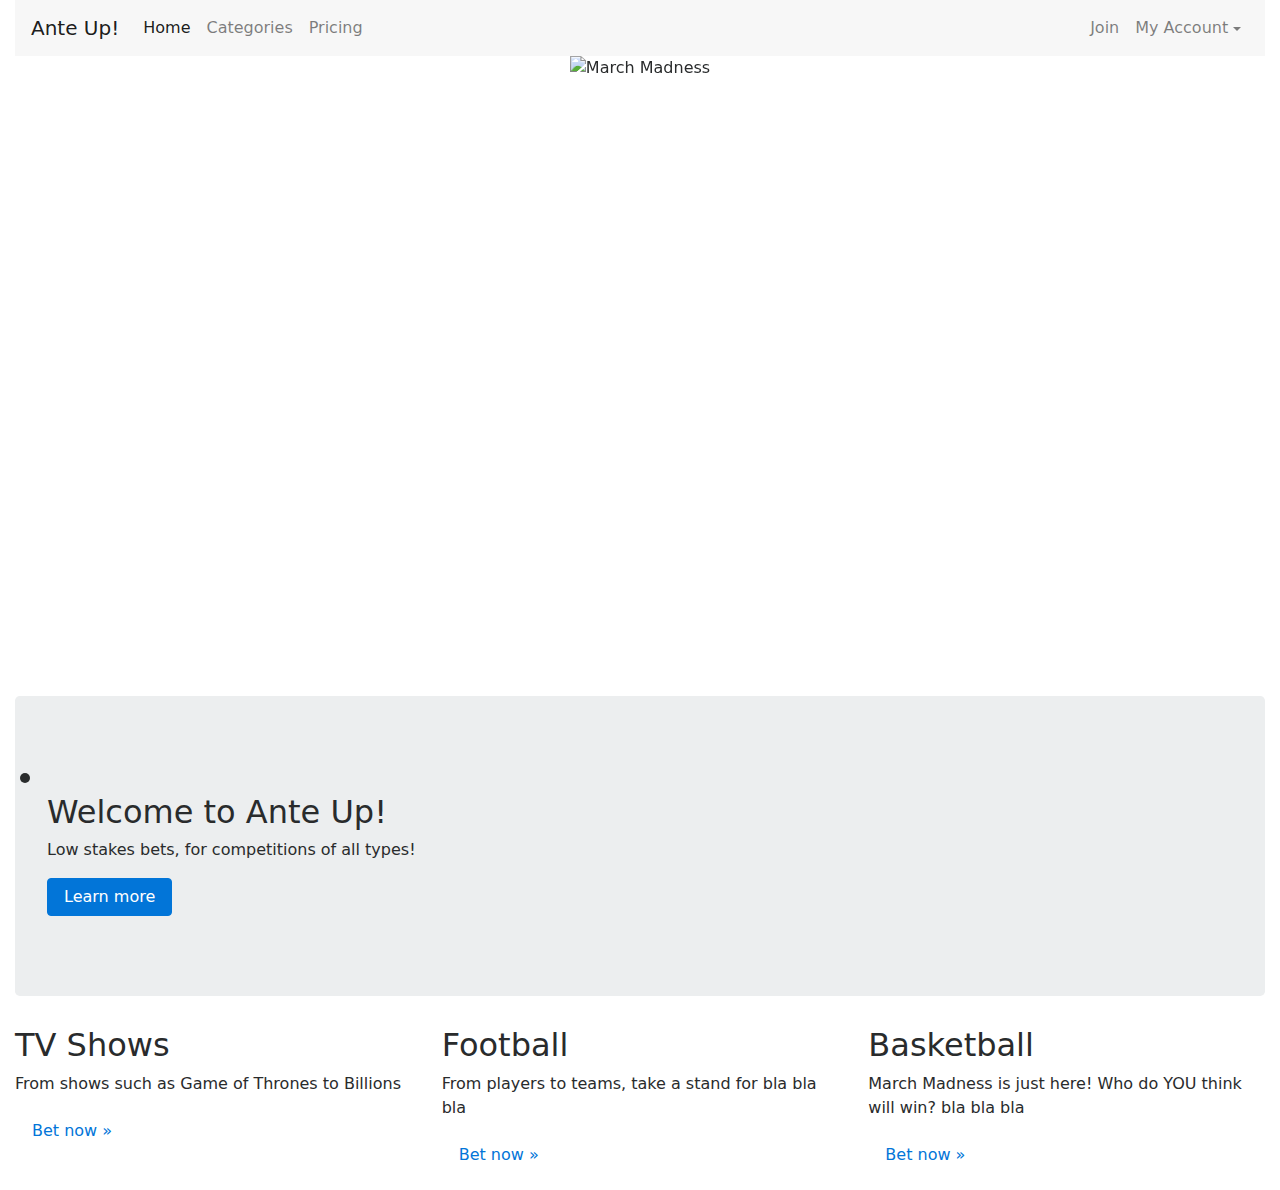
==== src/index.html @ 75ba0437 "edited page redirections" ====
<!DOCTYPE html>
<html lang="en">

<head>
	<meta charset="utf-8">
	<meta http-equiv="X-UA-Compatible" content="IE=edge">
	<meta name="viewport" content="width=device-width, initial-scale=1">

	<title>Ante Up!</title>

	<meta name="description" content="Low stakes betting for sports, tv shows, and more!">
	<meta name="author" content="LA Hacks 2019 Project!">

	<link href="css/bootstrap.min.css" rel="stylesheet">
	<link href="css/style.css" rel="stylesheet">
	<link rel="stylesheet" href="https://use.fontawesome.com/releases/v5.8.1/css/all.css" integrity="sha384-50oBUHEmvpQ+1lW4y57PTFmhCaXp0ML5d60M1M7uH2+nqUivzIebhndOJK28anvf" crossorigin="anonymous">

</head>

<body>
	<script>
		// This is called with the results from from FB.getLoginStatus().
		function statusChangeCallback(response) {
			console.log('statusChangeCallback');
			console.log(response);
			// The response object is returned with a status field that lets the
			// app know the current login status of the person.
			// Full docs on the response object can be found in the documentation
			// for FB.getLoginStatus().
			if (response.status === 'connected') {
				// Logged into your app and Facebook.
				testAPI();
			} else {
				// The person is not logged into your app or we are unable to tell.
				document.getElementById('status').innerHTML = 'Please log ' +
					'into this app.';
			}
		}

		// This function is called when someone finishes with the Login
		// Button.  See the onlogin handler attached to it in the sample
		// code below.
		function checkLoginState() {
			FB.getLoginStatus(function (response) {
				statusChangeCallback(response);
			});
		}

		window.fbAsyncInit = function () {
			FB.init({
				appId: '794638630916702',
				cookie: true,  // enable cookies to allow the server to access 
				// the session
				xfbml: true,  // parse social plugins on this page
				version: 'v3.2' // The Graph API version to use for the call
			});

			// Now that we've initialized the JavaScript SDK, we call 
			// FB.getLoginStatus().  This function gets the state of the
			// person visiting this page and can return one of three states to
			// the callback you provide.  They can be:
			//
			// 1. Logged into your app ('connected')
			// 2. Logged into Facebook, but not your app ('not_authorized')
			// 3. Not logged into Facebook and can't tell if they are logged into
			//    your app or not.
			//
			// These three cases are handled in the callback function.

			FB.getLoginStatus(function (response) {
				statusChangeCallback(response);
			});

		};

		// Load the SDK asynchronously
		(function (d, s, id) {
			var js, fjs = d.getElementsByTagName(s)[0];
			if (d.getElementById(id)) return;
			js = d.createElement(s); js.id = id;
			js.src = "https://connect.facebook.net/en_US/sdk.js";
			fjs.parentNode.insertBefore(js, fjs);
		}(document, 'script', 'facebook-jssdk'));

		// Here we run a very simple test of the Graph API after login is
		// successful.  See statusChangeCallback() for when this call is made.
		function testAPI() {
			console.log('Welcome!  Fetching your information.... ');
			FB.api('/me', function (response) {
				console.log('Successful login for: ' + response.name);
				document.getElementById('status').innerHTML =
					'Thanks for logging in, ' + response.name + '!';
			});
		}
	</script>


	<fb:login-button scope="public_profile" onlogin="checkLoginState();">
	</fb:login-button>

	<div id="status">
	</div>
	<div class="container-fluid">
		<div class="row">
			<div class="col-md-12">
				<nav class="navbar navbar-toggleable-md navbar-light bg-faded">
					<button class="navbar-toggler navbar-toggler-right" type="button" data-toggle="collapse"
						data-target="#navbarNavDropdown" aria-controls="navbarNavDropdown" aria-expanded="false"
						aria-label="Toggle navigation">
						<span class="navbar-toggler-icon"></span>
					</button>
					<a class="navbar-brand" href="#">Ante Up!</a>
					<ul class="navbar-nav mr-auto">
						<li class="nav-item active">
							<a class="nav-link" href="#">Home<span class="sr-only">(current)</span></a>
						</li>
						<li class="nav-item">
							<a class="nav-link" href="#">Categories</a>
						</li>
						<li class="nav-item">
							<a class="nav-link" href="#">Pricing</a>
						</li>
					</ul>
					<ul class="navbar-nav">
						<li class="nav-item">
							<a class="nav-link" href="#">Join</a>
						</li>
						<div style='float: right;' class="nav-item dropdown"> <a class="nav-link dropdown-toggle"
							href="http://example.com" id="navbarDropdownMenuLink" data-toggle="dropdown">My
							Account</a>
						<div class="dropdown-menu dropdown-menu-right" aria-labelledby="navbarDropdownMenuLink">
							<a class="dropdown-item" href="#">Profile</a> <a class="dropdown-item"
								href="funds">Manage
								Funds</a> <!--<a class="dropdown-item" href="#">Friends</a>-->
							<div class="dropdown-divider">
							</div> <a class="dropdown-item" href="#">Logout</a>
						</div>
					</div>
					</ul>
				</nav>

				<!--<nav class="navbar navbar-expand-lg navbar-light bg-light">

					<button class="navbar-toggler" type="button" data-toggle="collapse"
						data-target="#bs-example-navbar-collapse-1">
						<span class="navbar-toggler-icon"></span>
					</button>

					<div class="navbar-top-brand-login">
						<div style='float: left;'>
							<a class="navbar-brand" href="#">Ante Up!</a>
						</div>
						<div style='float: right;' class="nav-item dropdown"> <a class="nav-link dropdown-toggle"
								href="http://example.com" id="navbarDropdownMenuLink" data-toggle="dropdown">My
								Account</a>
							<div class="dropdown-menu dropdown-menu-right" aria-labelledby="navbarDropdownMenuLink">
								<a class="dropdown-item" href="#">Profile</a> <a class="dropdown-item"
									href="manage_funds.html">Manage
									Funds</a> <a class="dropdown-item" href="#">Friends</a>
								<div class="dropdown-divider">
								</div> <a class="dropdown-item" href="#">Logout</a>
							</div>
						</div>
					</div>

					<div class="collapse navbar-collapse" id="bs-example-navbar-collapse-1">
						<ul class="navbar-nav">
							
							<li class="nav-item active">
								<a class="nav-link" href="#">Link <span class="sr-only">(current)</span></a>
							</li>
							<li class="nav-item">
								<a class="nav-link" href="#">Link</a>
							</li>
							<li class="nav-item dropdown">
								<a class="nav-link dropdown-toggle" href="http://example.com"
									id="navbarDropdownMenuLink" data-toggle="dropdown">Dropdown link</a>
								<div class="dropdown-menu" aria-labelledby="navbarDropdownMenuLink">
									<a class="dropdown-item" href="#">Action</a> <a class="dropdown-item"
										href="#">Another action</a> <a class="dropdown-item" href="#">Something else
										here</a>
									<div class="dropdown-divider">
									</div> <a class="dropdown-item" href="#">Separated link</a>
								</div>
							</li>
						</ul>
					</div>-->
				</nav>
				<div class="carousel slide" id="carousel-797810">
					<ol class="carousel-indicators">
						<li data-slide-to="0" data-target="#carousel-797810" class="active">
						</li>
						<li data-slide-to="1" data-target="#carousel-797810">
						</li>
						<li data-slide-to="2" data-target="#carousel-797810">
						</li>
					</ol>
					<div class="carousel-inner">
						<div class="carousel-item active">
							<img alt="March Madness" src="img/college basketball.jpg">
							<div class="carousel-caption">
								<h4>	
									March Madness
								</h4>
								<p>
									March Madness is just around the corner! Who's going to come out on top? Ryan is
									cool.
								</p>
							</div>
						</div>
						<div class="carousel-item">
							<img alt="Game of Thrones" src="img/game_of_thrones.jpeg">
							<div class="carousel-caption">
								<h4>
									Second Thumbnail label
								</h4>
								<p>
									woohoo second thumbnail image bla bla bla
								</p>
							</div>
						</div>
						<div class="carousel-item">
							<img alt="Professional Golf Association" src="img/golf_tiger_woods.jpg">
							<div class="carousel-caption">
								<h4>
									Third Thumbnail label
								</h4>
								<p>
									bet now third thumbnail image who will win?
								</p>
							</div>
						</div>
					</div> <a class="carousel-control-prev" href="#carousel-797810" data-slide="prev"><span
							class="carousel-control-prev-icon"></span> <span class="sr-only">Previous</span></a> <a
						class="carousel-control-next" href="#carousel-797810" data-slide="next"><span
							class="carousel-control-next-icon"></span> <span class="sr-only">Next</span></a>
				</div>
				<div class="jumbotron">
					<h2>
							<li class="nav-item">
									<i class="fa fa-user" aria-hidden="true"></i>
							</li>
						Welcome to Ante Up!
					</h2>
					<p>
						Low stakes bets, for competitions of all types!
					</p>
					<p>
						<a class="btn btn-primary btn-large" href="#">Learn more</a>
					</p>
				</div>
			</div>
		</div>
		<div class="row">
			<div class="col-md-4">
				<h2>
					TV Shows
				</h2>
				<p>
					From shows such as Game of Thrones to Billions
				</p>
				<p>
					<a class="btn" href="list?category=TV Shows">Bet now »</a>
				</p>
			</div>
			<div class="col-md-4">
				<h2>
					Football
				</h2>
				<p>
					From players to teams, take a stand for bla bla bla
				</p>
				<p>
					<a class="btn" href="#">Bet now »</a>
				</p>
			</div>
			<div class="col-md-4">
				<h2>
					Basketball
				</h2>
				<p>
					March Madness is just here! Who do YOU think will win? bla bla bla
				</p>
				<p>
					<a class="btn" href="#">Bet now »</a>
				</p>
			</div>
		</div>
	</div>

	<script src="js/jquery.min.js"></script>
	<script src="js/bootstrap.min.js"></script>
	<script src="js/scripts.js"></script>

</body>

</html>
---- src/css/style.css ----
.navbar-top-brand-login {
    width:100%;
    display:inline-block;
    overflow: inherit;
    white-space: nowrap;
    margin:0px auto;
}

.carousel-inner > .carousel-item > img {
    margin: 0 auto;
    width:auto; height:640px;
    overflow: hidden;
}

.carousel-inner > .carousel-item-active > img {
    margin: 0 auto;
    width:auto; height:640px;
    overflow: hidden;
}

#payment-bar{
    display:block;
    height:540px;
    width:auto;
}
 #container {
    width:100%;
    height: 175px;
    text-align:center;
    background-color: cornflowerblue;
    color: white;
}
#container > div {
    width: calc(100% / 8);  
    display: inline-block;
    vertical-align: top;   
    text-align:center;
    margin:2%;    
}
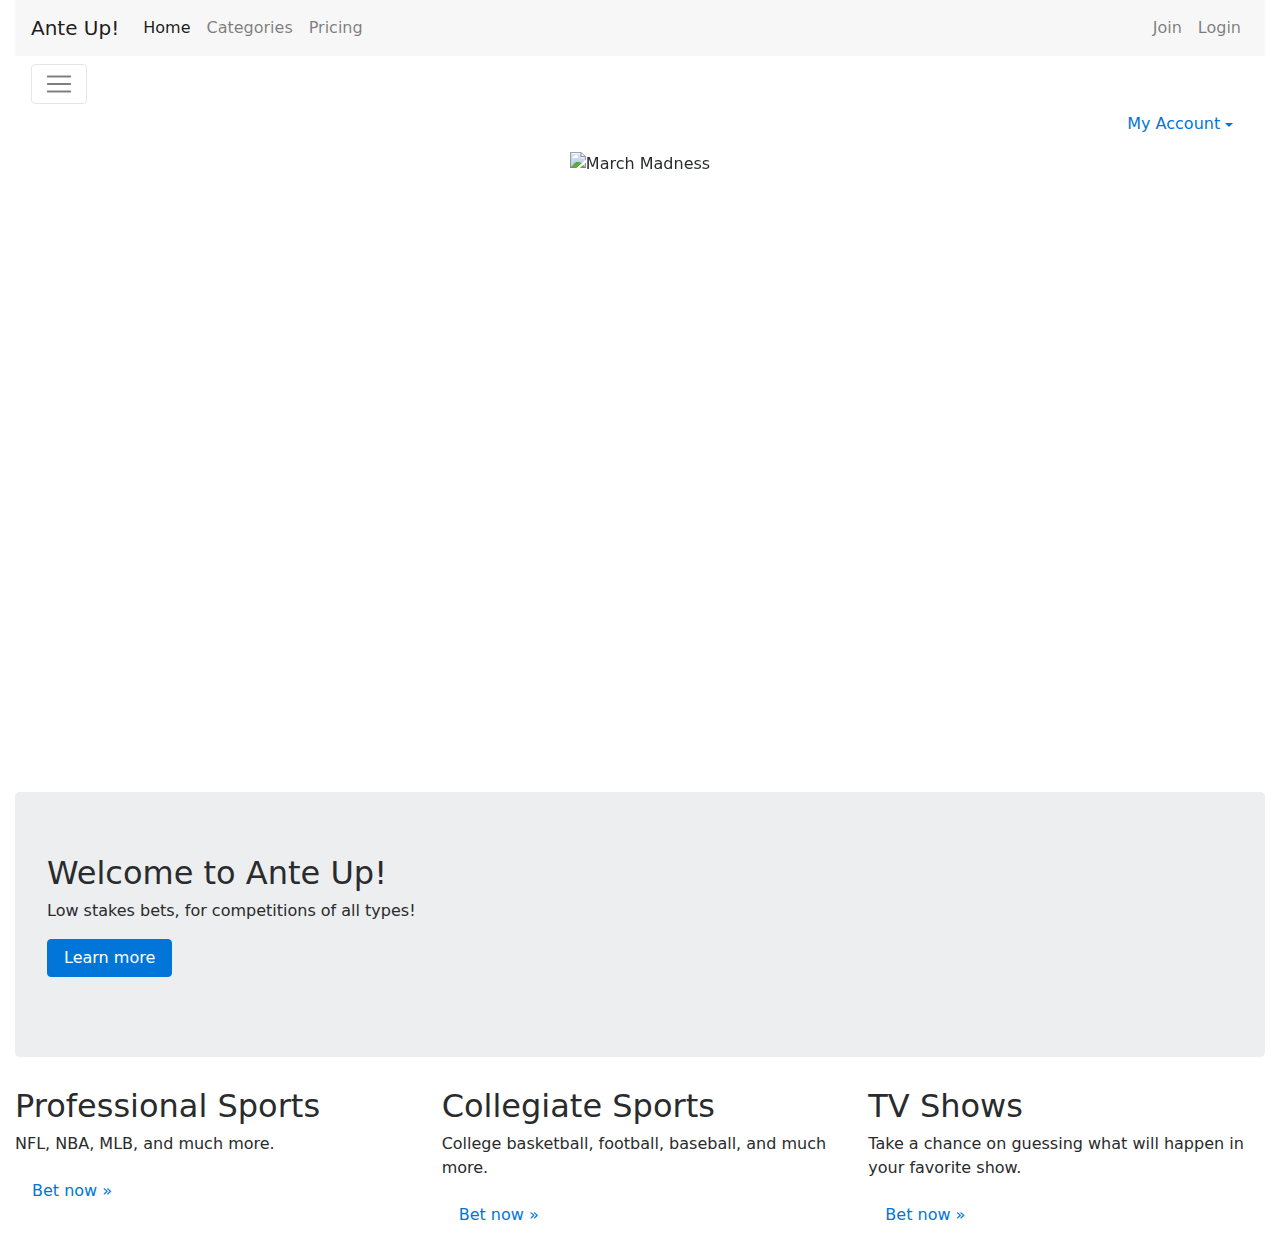
==== commit 87b3360c: "Forms added for pro sports - RW" ====
--- a/src/index.html
+++ b/src/index.html
@@ -103,43 +103,39 @@
 	<div class="container-fluid">
 		<div class="row">
 			<div class="col-md-12">
-				<nav class="navbar navbar-toggleable-md navbar-light bg-faded">
-					<button class="navbar-toggler navbar-toggler-right" type="button" data-toggle="collapse"
-						data-target="#navbarNavDropdown" aria-controls="navbarNavDropdown" aria-expanded="false"
-						aria-label="Toggle navigation">
-						<span class="navbar-toggler-icon"></span>
-					</button>
-					<a class="navbar-brand" href="#">Ante Up!</a>
-					<ul class="navbar-nav mr-auto">
-						<li class="nav-item active">
-							<a class="nav-link" href="#">Home<span class="sr-only">(current)</span></a>
-						</li>
-						<li class="nav-item">
-							<a class="nav-link" href="#">Categories</a>
-						</li>
-						<li class="nav-item">
-							<a class="nav-link" href="#">Pricing</a>
-						</li>
-					</ul>
-					<ul class="navbar-nav">
-						<li class="nav-item">
-							<a class="nav-link" href="#">Join</a>
-						</li>
-						<div style='float: right;' class="nav-item dropdown"> <a class="nav-link dropdown-toggle"
-							href="http://example.com" id="navbarDropdownMenuLink" data-toggle="dropdown">My
-							Account</a>
-						<div class="dropdown-menu dropdown-menu-right" aria-labelledby="navbarDropdownMenuLink">
-							<a class="dropdown-item" href="#">Profile</a> <a class="dropdown-item"
-								href="funds">Manage
-								Funds</a> <!--<a class="dropdown-item" href="#">Friends</a>-->
-							<div class="dropdown-divider">
-							</div> <a class="dropdown-item" href="#">Logout</a>
-						</div>
-					</div>
-					</ul>
-				</nav>
-
-				<!--<nav class="navbar navbar-expand-lg navbar-light bg-light">
+							<nav class="navbar navbar-toggleable-md navbar-light bg-faded">
+								<button class="navbar-toggler navbar-toggler-right" type="button" data-toggle="collapse" data-target="#navbarNavDropdown" aria-controls="navbarNavDropdown" aria-expanded="false" aria-label="Toggle navigation">
+									<span class="navbar-toggler-icon"></span>
+								</button>
+								<a class="navbar-brand" href="index.html">Ante Up!</a>
+								<ul class="navbar-nav mr-auto">
+									<li class="nav-item active">
+										<a class="nav-link" href="#">Home<span class="sr-only">(current)</span></a>
+									</li>
+									<li class="nav-item">
+										<a class="nav-link" href="#">Categories</a>
+									</li>
+									<li class="nav-item">
+										<a class="nav-link" href="#">Pricing</a>
+									</li>
+								</ul>
+								<ul class="navbar-nav">
+									<li class="nav-item">
+										<a class="nav-link" href="#">Join</a>
+									</li>
+									<li class="nav-item">
+										<a class="nav-link" href="#">Login</a>
+									</li>
+									<li class="nav-item">
+											<i class="fa fa-user" aria-hidden="true"></i>
+									</li>
+									</li>
+
+									</li>
+								</ul>
+							</nav>			
+
+				<nav class="navbar navbar-expand-lg navbar-light bg-light">
 
 					<button class="navbar-toggler" type="button" data-toggle="collapse"
 						data-target="#bs-example-navbar-collapse-1">
@@ -147,25 +143,27 @@
 					</button>
 
 					<div class="navbar-top-brand-login">
-						<div style='float: left;'>
-							<a class="navbar-brand" href="#">Ante Up!</a>
-						</div>
 						<div style='float: right;' class="nav-item dropdown"> <a class="nav-link dropdown-toggle"
 								href="http://example.com" id="navbarDropdownMenuLink" data-toggle="dropdown">My
 								Account</a>
 							<div class="dropdown-menu dropdown-menu-right" aria-labelledby="navbarDropdownMenuLink">
 								<a class="dropdown-item" href="#">Profile</a> <a class="dropdown-item"
-									href="manage_funds.html">Manage
-									Funds</a> <a class="dropdown-item" href="#">Friends</a>
+									href="manage_funds.html">Manage Funds</a> <a class="dropdown-item" href="#">Friends</a>
 								<div class="dropdown-divider">
 								</div> <a class="dropdown-item" href="#">Logout</a>
 							</div>
 						</div>
 					</div>
 
+				<!--Left Hamburger menu-->
 					<div class="collapse navbar-collapse" id="bs-example-navbar-collapse-1">
 						<ul class="navbar-nav">
-							
+							<!--<form class="form-inline">
+								<input class="form-control mr-sm-2" type="text">
+								<button class="btn btn-primary my-2 my-sm-0" type="submit">
+									Search
+								</button>
+							</form>-->
 							<li class="nav-item active">
 								<a class="nav-link" href="#">Link <span class="sr-only">(current)</span></a>
 							</li>
@@ -184,7 +182,21 @@
 								</div>
 							</li>
 						</ul>
-					</div>-->
+
+						<!--<ul class="navbar-nav ml-md-auto">
+						<li class="nav-item active">
+							 <a class="nav-link" href="#">Link <span class="sr-only">(current)</span></a>
+						</li>
+						<li class="nav-item dropdown">
+							 <a class="nav-link dropdown-toggle" href="http://example.com" id="navbarDropdownMenuLink" data-toggle="dropdown">Dropdown link</a>
+							<div class="dropdown-menu dropdown-menu-right" aria-labelledby="navbarDropdownMenuLink">
+								 <a class="dropdown-item" href="#">Action</a> <a class="dropdown-item" href="#">Another action</a> <a class="dropdown-item" href="#">Something else here</a>
+								<div class="dropdown-divider">
+								</div> <a class="dropdown-item" href="#">Separated link</a>
+							</div>
+						</li>
+					</ul>-->
+					</div>
 				</nav>
 				<div class="carousel slide" id="carousel-797810">
 					<ol class="carousel-indicators">
@@ -237,12 +249,9 @@
 				</div>
 				<div class="jumbotron">
 					<h2>
-							<li class="nav-item">
-									<i class="fa fa-user" aria-hidden="true"></i>
-							</li>
 						Welcome to Ante Up!
 					</h2>
-					<p>
+					<p>	
 						Low stakes bets, for competitions of all types!
 					</p>
 					<p>
@@ -251,35 +260,36 @@
 				</div>
 			</div>
 		</div>
+		<!--Making changes to catgores - R. Welage -->
 		<div class="row">
+			<div class="col-md-4">
+				<h2>
+					Professional Sports 
+				</h2>
+				<p>
+					NFL, NBA, MLB, and much more.
+				</p>
+				<p>
+					<a class="btn" href="pro_sports.html">Bet now »</a>
+				</p>
+			</div>
+			<div class="col-md-4">
+				<h2>
+					Collegiate Sports
+				</h2>
+				<p>
+					College basketball, football, baseball, and much more.
+				</p>
+				<p>
+					<a class="btn" href="college_sports.html">Bet now »</a>
+				</p>
+			</div>
 			<div class="col-md-4">
 				<h2>
 					TV Shows
 				</h2>
 				<p>
-					From shows such as Game of Thrones to Billions
-				</p>
-				<p>
-					<a class="btn" href="list?category=TV Shows">Bet now »</a>
-				</p>
-			</div>
-			<div class="col-md-4">
-				<h2>
-					Football
-				</h2>
-				<p>
-					From players to teams, take a stand for bla bla bla
-				</p>
-				<p>
-					<a class="btn" href="#">Bet now »</a>
-				</p>
-			</div>
-			<div class="col-md-4">
-				<h2>
-					Basketball
-				</h2>
-				<p>
-					March Madness is just here! Who do YOU think will win? bla bla bla
+					Take a chance on guessing what will happen in your favorite show.
 				</p>
 				<p>
 					<a class="btn" href="#">Bet now »</a>
--- a/src/css/style.css
+++ b/src/css/style.css
@@ -29,11 +29,23 @@
     text-align:center;
     background-color: cornflowerblue;
     color: white;
+    justify-content: space-evenly;
 }
 #container > div {
     width: calc(100% / 8);  
     display: inline-block;
-    vertical-align: top;   
+    vertical-align: center;   
     text-align:center;
     margin:2%;    
 }
+
+a:hover{
+    color: azure;
+    background-color: blueviolet;
+    display: inline-block;
+    vertical-align: center;
+    border-top-left-radius: 10px;
+    border-bottom-right-radius: 10px;
+    border-top-right-radius: 10px;
+    border-bottom-left-radius: 10px;
+}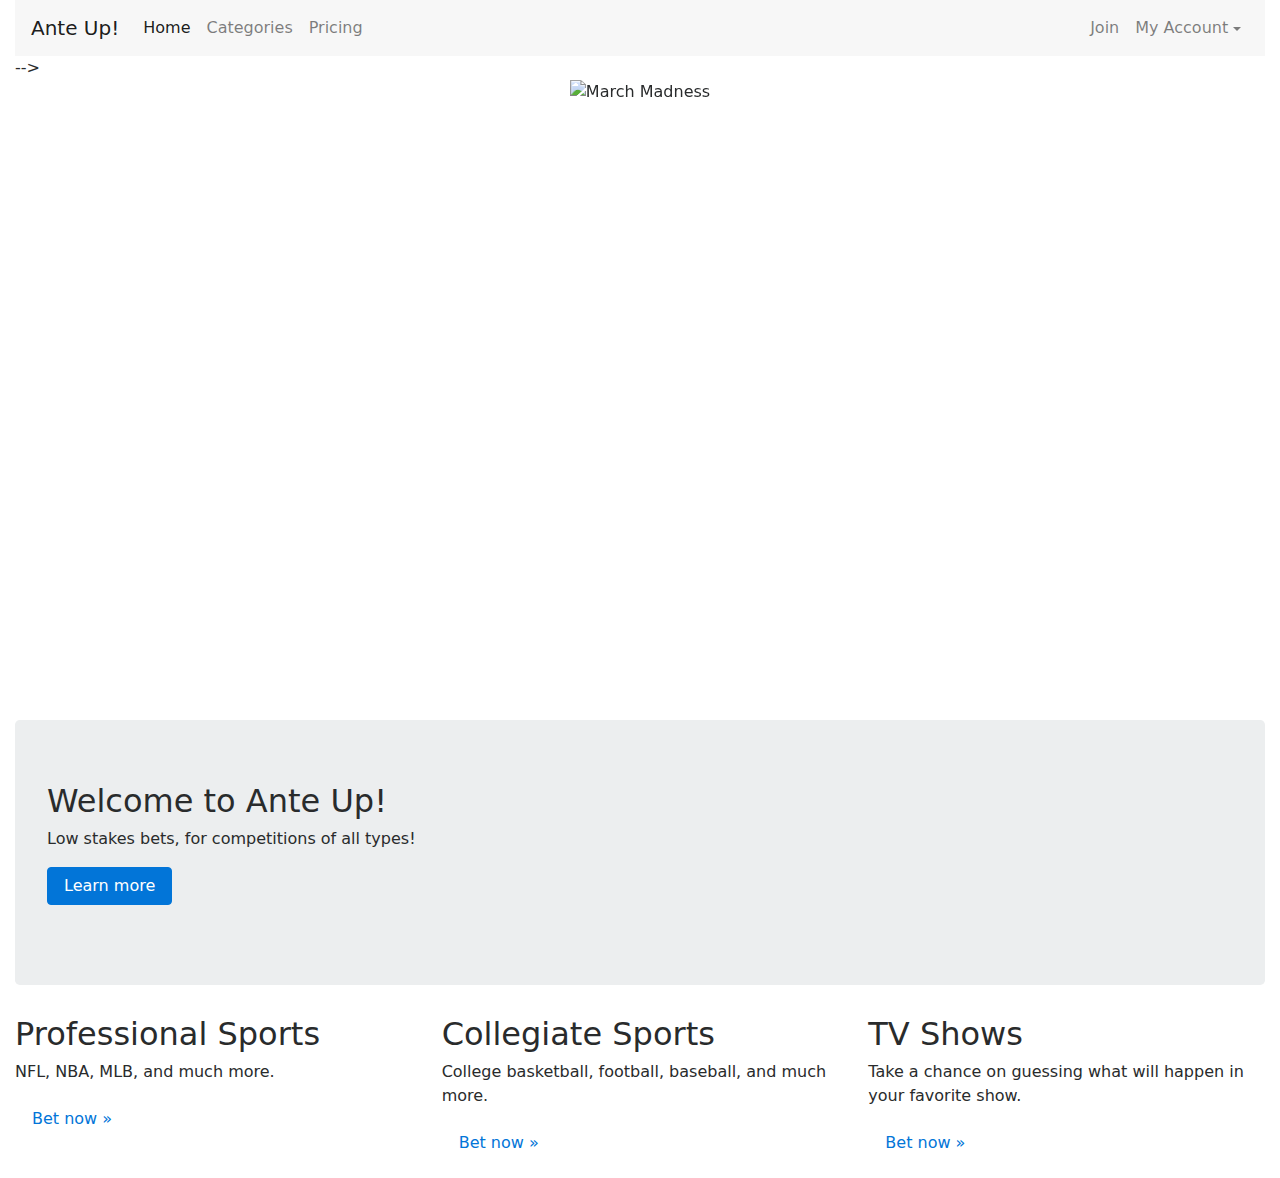
==== commit db9cbb29: "pro sport additions -  rw Merge branch 'master' of https://github.com/ericke8/AnteUp" ====
--- a/src/index.html
+++ b/src/index.html
@@ -103,39 +103,43 @@
 	<div class="container-fluid">
 		<div class="row">
 			<div class="col-md-12">
-							<nav class="navbar navbar-toggleable-md navbar-light bg-faded">
-								<button class="navbar-toggler navbar-toggler-right" type="button" data-toggle="collapse" data-target="#navbarNavDropdown" aria-controls="navbarNavDropdown" aria-expanded="false" aria-label="Toggle navigation">
-									<span class="navbar-toggler-icon"></span>
-								</button>
-								<a class="navbar-brand" href="index.html">Ante Up!</a>
-								<ul class="navbar-nav mr-auto">
-									<li class="nav-item active">
-										<a class="nav-link" href="#">Home<span class="sr-only">(current)</span></a>
-									</li>
-									<li class="nav-item">
-										<a class="nav-link" href="#">Categories</a>
-									</li>
-									<li class="nav-item">
-										<a class="nav-link" href="#">Pricing</a>
-									</li>
-								</ul>
-								<ul class="navbar-nav">
-									<li class="nav-item">
-										<a class="nav-link" href="#">Join</a>
-									</li>
-									<li class="nav-item">
-										<a class="nav-link" href="#">Login</a>
-									</li>
-									<li class="nav-item">
-											<i class="fa fa-user" aria-hidden="true"></i>
-									</li>
-									</li>
-
-									</li>
-								</ul>
-							</nav>			
-
-				<nav class="navbar navbar-expand-lg navbar-light bg-light">
+				<nav class="navbar navbar-toggleable-md navbar-light bg-faded">
+					<button class="navbar-toggler navbar-toggler-right" type="button" data-toggle="collapse"
+						data-target="#navbarNavDropdown" aria-controls="navbarNavDropdown" aria-expanded="false"
+						aria-label="Toggle navigation">
+						<span class="navbar-toggler-icon"></span>
+					</button>
+					<a class="navbar-brand" href="#">Ante Up!</a>
+					<ul class="navbar-nav mr-auto">
+						<li class="nav-item active">
+							<a class="nav-link" href="#">Home<span class="sr-only">(current)</span></a>
+						</li>
+						<li class="nav-item">
+							<a class="nav-link" href="#">Categories</a>
+						</li>
+						<li class="nav-item">
+							<a class="nav-link" href="#">Pricing</a>
+						</li>
+					</ul>
+					<ul class="navbar-nav">
+						<li class="nav-item">
+							<a class="nav-link" href="#">Join</a>
+						</li>
+						<div style='float: right;' class="nav-item dropdown"> <a class="nav-link dropdown-toggle"
+							href="http://example.com" id="navbarDropdownMenuLink" data-toggle="dropdown">My
+							Account</a>
+						<div class="dropdown-menu dropdown-menu-right" aria-labelledby="navbarDropdownMenuLink">
+							<a class="dropdown-item" href="#">Profile</a> <a class="dropdown-item"
+								href="funds">Manage
+								Funds</a> <!--<a class="dropdown-item" href="#">Friends</a>-->
+							<div class="dropdown-divider">
+							</div> <a class="dropdown-item" href="#">Logout</a>
+						</div>
+					</div>
+					</ul>
+				</nav>
+
+				<!--<nav class="navbar navbar-expand-lg navbar-light bg-light">
 
 					<button class="navbar-toggler" type="button" data-toggle="collapse"
 						data-target="#bs-example-navbar-collapse-1">
@@ -155,15 +159,10 @@
 						</div>
 					</div>
 
-				<!--Left Hamburger menu-->
+				Left Hamburger menu--> 
 					<div class="collapse navbar-collapse" id="bs-example-navbar-collapse-1">
 						<ul class="navbar-nav">
-							<!--<form class="form-inline">
-								<input class="form-control mr-sm-2" type="text">
-								<button class="btn btn-primary my-2 my-sm-0" type="submit">
-									Search
-								</button>
-							</form>-->
+							
 							<li class="nav-item active">
 								<a class="nav-link" href="#">Link <span class="sr-only">(current)</span></a>
 							</li>
@@ -182,21 +181,7 @@
 								</div>
 							</li>
 						</ul>
-
-						<!--<ul class="navbar-nav ml-md-auto">
-						<li class="nav-item active">
-							 <a class="nav-link" href="#">Link <span class="sr-only">(current)</span></a>
-						</li>
-						<li class="nav-item dropdown">
-							 <a class="nav-link dropdown-toggle" href="http://example.com" id="navbarDropdownMenuLink" data-toggle="dropdown">Dropdown link</a>
-							<div class="dropdown-menu dropdown-menu-right" aria-labelledby="navbarDropdownMenuLink">
-								 <a class="dropdown-item" href="#">Action</a> <a class="dropdown-item" href="#">Another action</a> <a class="dropdown-item" href="#">Something else here</a>
-								<div class="dropdown-divider">
-								</div> <a class="dropdown-item" href="#">Separated link</a>
-							</div>
-						</li>
-					</ul>-->
-					</div>
+					</div>-->
 				</nav>
 				<div class="carousel slide" id="carousel-797810">
 					<ol class="carousel-indicators">
@@ -292,7 +277,7 @@
 					Take a chance on guessing what will happen in your favorite show.
 				</p>
 				<p>
-					<a class="btn" href="#">Bet now »</a>
+					<a class="btn" href="list.html">Bet now »</a>
 				</p>
 			</div>
 		</div>
--- a/src/css/style.css
+++ b/src/css/style.css
@@ -38,14 +38,3 @@
     text-align:center;
     margin:2%;    
 }
-
-a:hover{
-    color: azure;
-    background-color: blueviolet;
-    display: inline-block;
-    vertical-align: center;
-    border-top-left-radius: 10px;
-    border-bottom-right-radius: 10px;
-    border-top-right-radius: 10px;
-    border-bottom-left-radius: 10px;
-}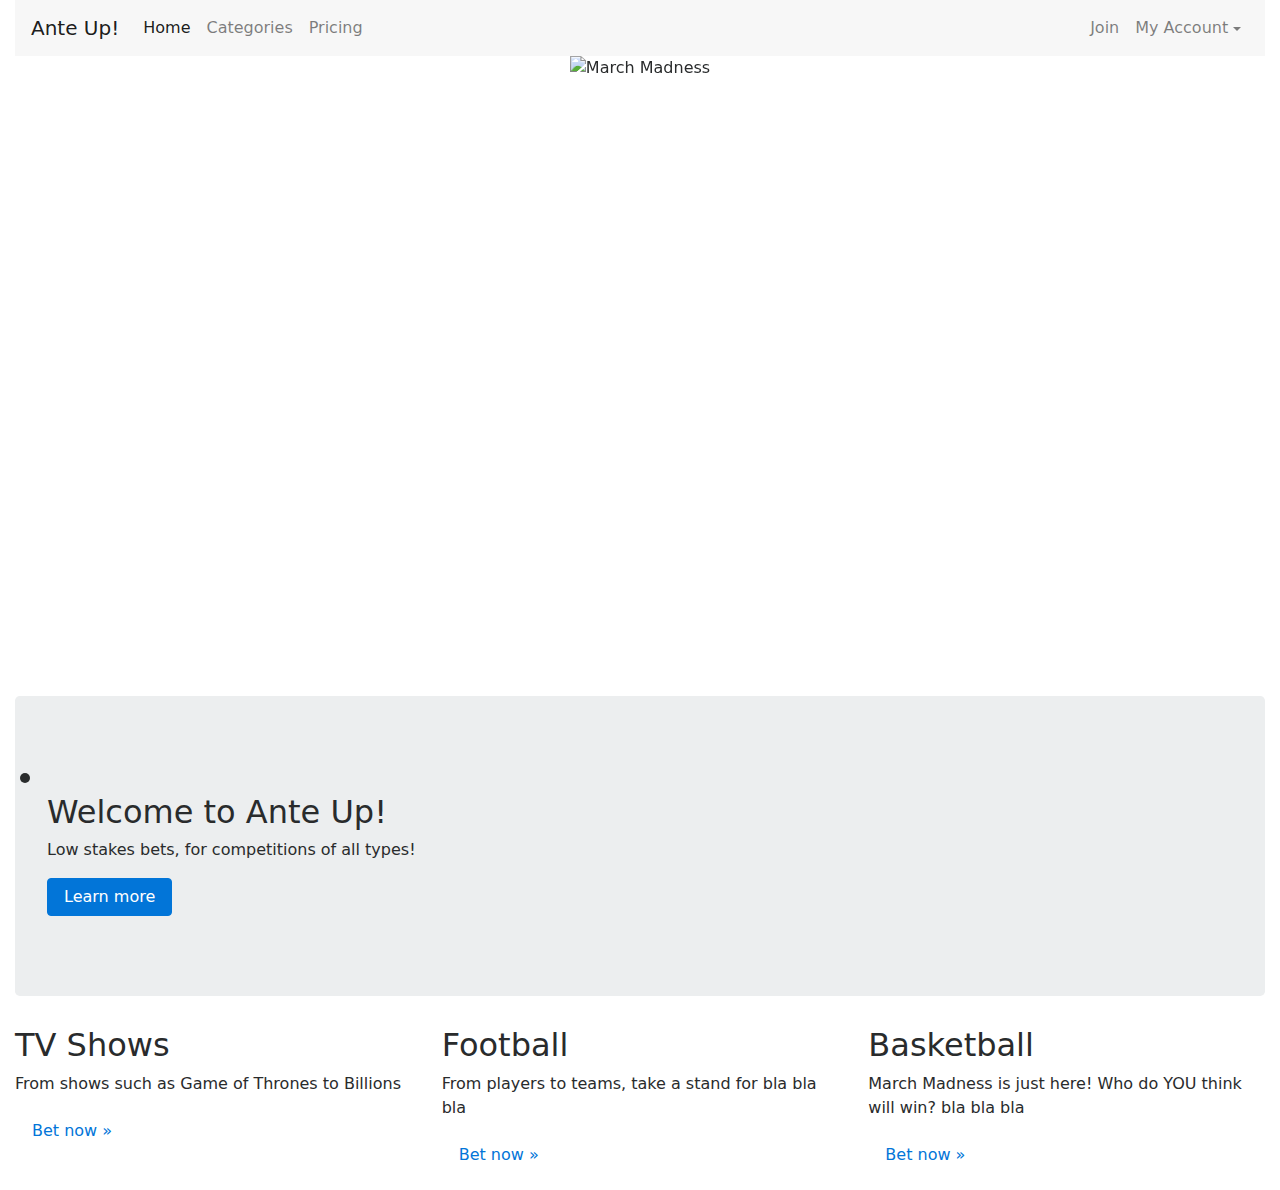
==== commit 14f90c25: "updated betting" ====
--- a/src/index.html
+++ b/src/index.html
@@ -112,7 +112,7 @@
 					<a class="navbar-brand" href="#">Ante Up!</a>
 					<ul class="navbar-nav mr-auto">
 						<li class="nav-item active">
-							<a class="nav-link" href="#">Home<span class="sr-only">(current)</span></a>
+							<a class="nav-link" href="/">Home<span class="sr-only">(current)</span></a>
 						</li>
 						<li class="nav-item">
 							<a class="nav-link" href="#">Categories</a>
@@ -147,19 +147,22 @@
 					</button>
 
 					<div class="navbar-top-brand-login">
+						<div style='float: left;'>
+							<a class="navbar-brand" href="#">Ante Up!</a>
+						</div>
 						<div style='float: right;' class="nav-item dropdown"> <a class="nav-link dropdown-toggle"
 								href="http://example.com" id="navbarDropdownMenuLink" data-toggle="dropdown">My
 								Account</a>
 							<div class="dropdown-menu dropdown-menu-right" aria-labelledby="navbarDropdownMenuLink">
 								<a class="dropdown-item" href="#">Profile</a> <a class="dropdown-item"
-									href="manage_funds.html">Manage Funds</a> <a class="dropdown-item" href="#">Friends</a>
+									href="manage_funds.html">Manage
+									Funds</a> <a class="dropdown-item" href="#">Friends</a>
 								<div class="dropdown-divider">
 								</div> <a class="dropdown-item" href="#">Logout</a>
 							</div>
 						</div>
 					</div>
 
-				Left Hamburger menu--> 
 					<div class="collapse navbar-collapse" id="bs-example-navbar-collapse-1">
 						<ul class="navbar-nav">
 							
@@ -234,9 +237,12 @@
 				</div>
 				<div class="jumbotron">
 					<h2>
+							<li class="nav-item">
+									<i class="fa fa-user" aria-hidden="true"></i>
+							</li>
 						Welcome to Ante Up!
 					</h2>
-					<p>	
+					<p>
 						Low stakes bets, for competitions of all types!
 					</p>
 					<p>
@@ -245,39 +251,38 @@
 				</div>
 			</div>
 		</div>
-		<!--Making changes to catgores - R. Welage -->
 		<div class="row">
-			<div class="col-md-4">
-				<h2>
-					Professional Sports 
-				</h2>
-				<p>
-					NFL, NBA, MLB, and much more.
-				</p>
-				<p>
-					<a class="btn" href="pro_sports.html">Bet now »</a>
-				</p>
-			</div>
-			<div class="col-md-4">
-				<h2>
-					Collegiate Sports
-				</h2>
-				<p>
-					College basketball, football, baseball, and much more.
-				</p>
-				<p>
-					<a class="btn" href="college_sports.html">Bet now »</a>
-				</p>
-			</div>
 			<div class="col-md-4">
 				<h2>
 					TV Shows
 				</h2>
 				<p>
-					Take a chance on guessing what will happen in your favorite show.
-				</p>
-				<p>
-					<a class="btn" href="list.html">Bet now »</a>
+					From shows such as Game of Thrones to Billions
+				</p>
+				<p>
+					<a class="btn" href="list?category=TV Shows">Bet now »</a>
+				</p>
+			</div>
+			<div class="col-md-4">
+				<h2>
+					Football
+				</h2>
+				<p>
+					From players to teams, take a stand for bla bla bla
+				</p>
+				<p>
+					<a class="btn" href="#">Bet now »</a>
+				</p>
+			</div>
+			<div class="col-md-4">
+				<h2>
+					Basketball
+				</h2>
+				<p>
+					March Madness is just here! Who do YOU think will win? bla bla bla
+				</p>
+				<p>
+					<a class="btn" href="#">Bet now »</a>
 				</p>
 			</div>
 		</div>
--- a/src/css/style.css
+++ b/src/css/style.css
@@ -38,3 +38,16 @@
     text-align:center;
     margin:2%;    
 }
+
+#buttonDiv{
+    display: flex;
+    align-items: center;
+    justify-content: center;
+  }
+
+  #paypal-button {
+    padding: 10px 20px;
+    font-size: 36px;
+    border-radius: 10px;
+    width:75%; 
+  }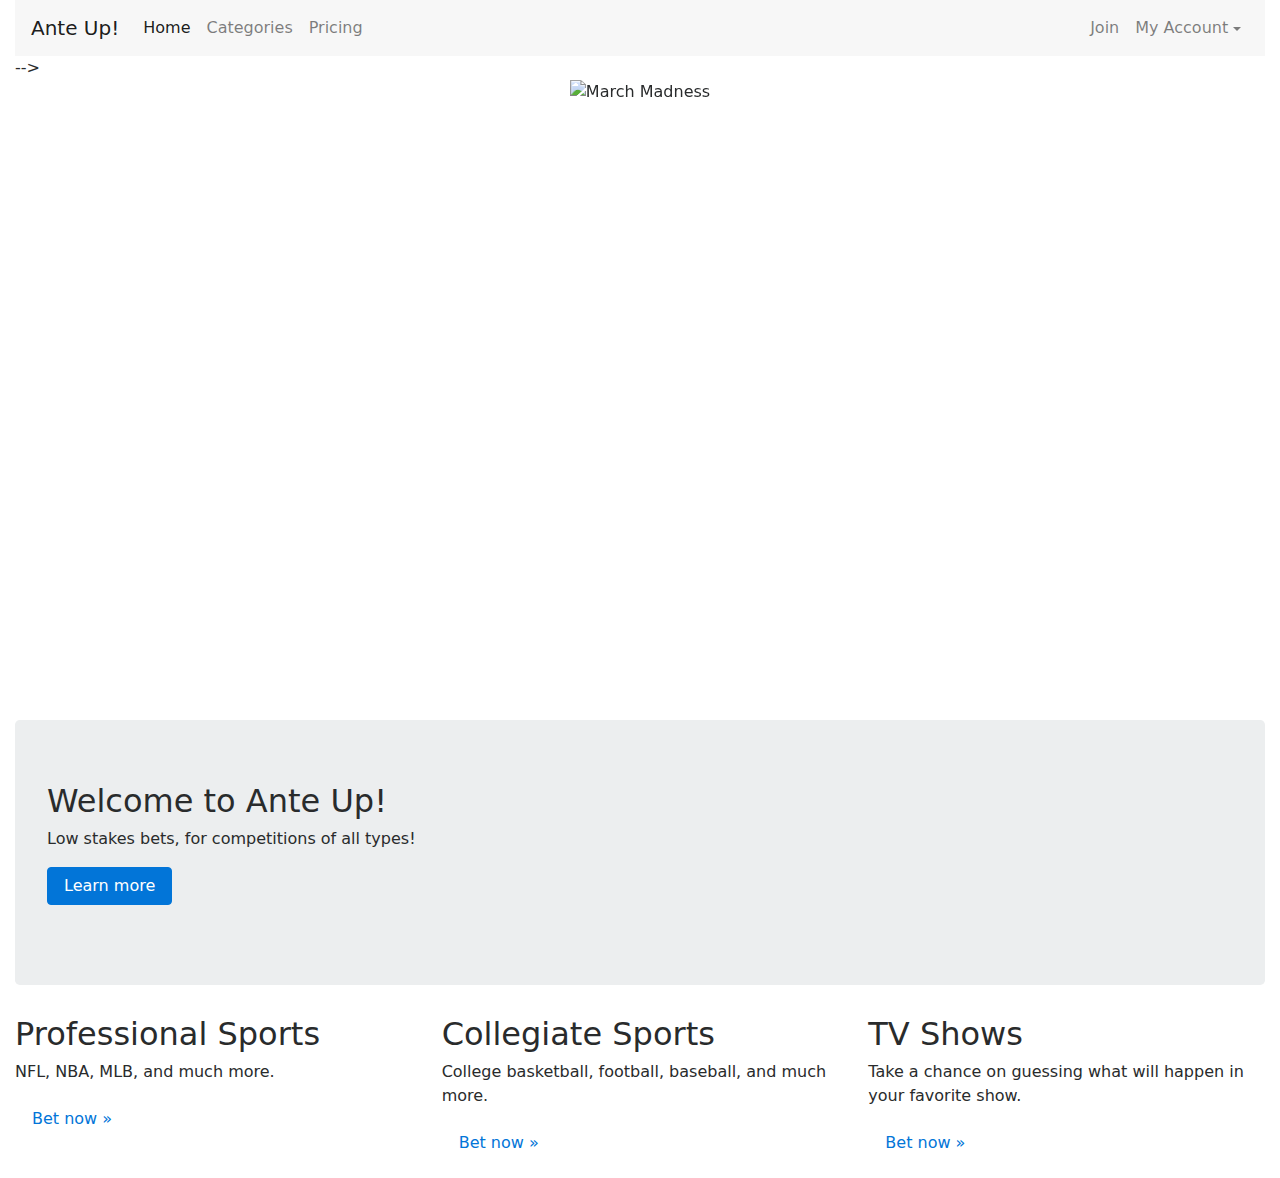
==== commit cd998868: "Merge branch 'master' of https://github.com/ericke8/AnteUp" ====
--- a/src/index.html
+++ b/src/index.html
@@ -147,22 +147,19 @@
 					</button>
 
 					<div class="navbar-top-brand-login">
-						<div style='float: left;'>
-							<a class="navbar-brand" href="#">Ante Up!</a>
-						</div>
 						<div style='float: right;' class="nav-item dropdown"> <a class="nav-link dropdown-toggle"
 								href="http://example.com" id="navbarDropdownMenuLink" data-toggle="dropdown">My
 								Account</a>
 							<div class="dropdown-menu dropdown-menu-right" aria-labelledby="navbarDropdownMenuLink">
 								<a class="dropdown-item" href="#">Profile</a> <a class="dropdown-item"
-									href="manage_funds.html">Manage
-									Funds</a> <a class="dropdown-item" href="#">Friends</a>
+									href="manage_funds.html">Manage Funds</a> <a class="dropdown-item" href="#">Friends</a>
 								<div class="dropdown-divider">
 								</div> <a class="dropdown-item" href="#">Logout</a>
 							</div>
 						</div>
 					</div>
 
+				Left Hamburger menu--> 
 					<div class="collapse navbar-collapse" id="bs-example-navbar-collapse-1">
 						<ul class="navbar-nav">
 							
@@ -237,12 +234,9 @@
 				</div>
 				<div class="jumbotron">
 					<h2>
-							<li class="nav-item">
-									<i class="fa fa-user" aria-hidden="true"></i>
-							</li>
 						Welcome to Ante Up!
 					</h2>
-					<p>
+					<p>	
 						Low stakes bets, for competitions of all types!
 					</p>
 					<p>
@@ -251,38 +245,39 @@
 				</div>
 			</div>
 		</div>
+		<!--Making changes to catgores - R. Welage -->
 		<div class="row">
+			<div class="col-md-4">
+				<h2>
+					Professional Sports 
+				</h2>
+				<p>
+					NFL, NBA, MLB, and much more.
+				</p>
+				<p>
+					<a class="btn" href="pro_sports.html">Bet now »</a>
+				</p>
+			</div>
+			<div class="col-md-4">
+				<h2>
+					Collegiate Sports
+				</h2>
+				<p>
+					College basketball, football, baseball, and much more.
+				</p>
+				<p>
+					<a class="btn" href="college_sports.html">Bet now »</a>
+				</p>
+			</div>
 			<div class="col-md-4">
 				<h2>
 					TV Shows
 				</h2>
 				<p>
-					From shows such as Game of Thrones to Billions
-				</p>
-				<p>
-					<a class="btn" href="list?category=TV Shows">Bet now »</a>
-				</p>
-			</div>
-			<div class="col-md-4">
-				<h2>
-					Football
-				</h2>
-				<p>
-					From players to teams, take a stand for bla bla bla
-				</p>
-				<p>
-					<a class="btn" href="#">Bet now »</a>
-				</p>
-			</div>
-			<div class="col-md-4">
-				<h2>
-					Basketball
-				</h2>
-				<p>
-					March Madness is just here! Who do YOU think will win? bla bla bla
-				</p>
-				<p>
-					<a class="btn" href="#">Bet now »</a>
+					Take a chance on guessing what will happen in your favorite show.
+				</p>
+				<p>
+					<a class="btn" href="list.html">Bet now »</a>
 				</p>
 			</div>
 		</div>
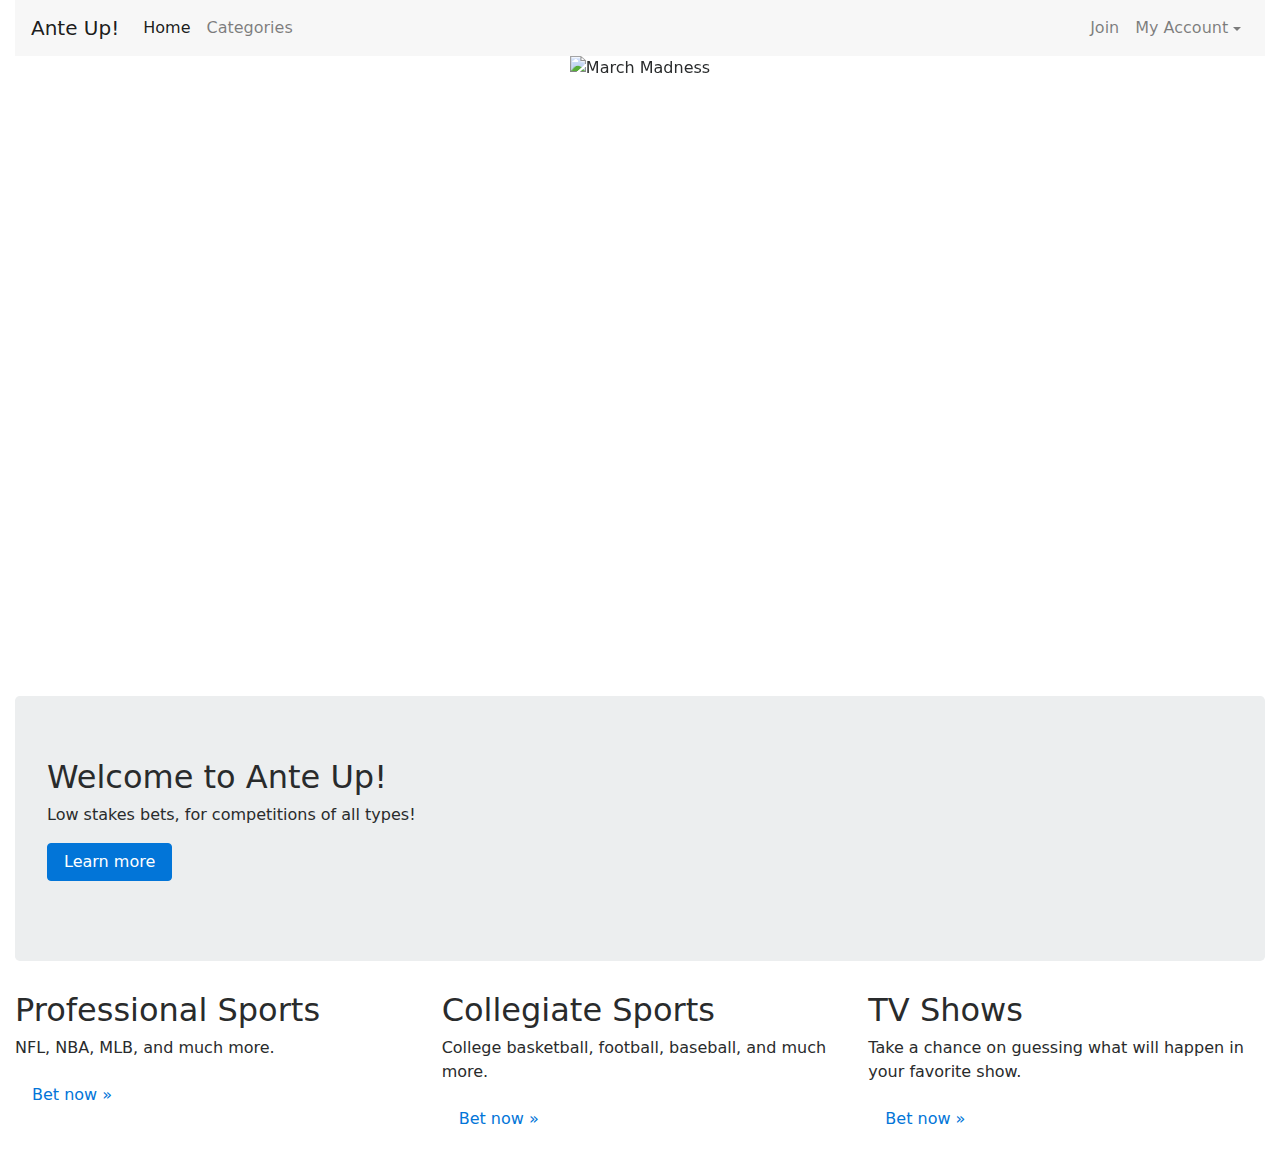
==== commit 2ee94307: "clean up and tagging manage funds chart" ====
--- a/src/index.html
+++ b/src/index.html
@@ -117,9 +117,9 @@
 						<li class="nav-item">
 							<a class="nav-link" href="#">Categories</a>
 						</li>
-						<li class="nav-item">
+						<!--<li class="nav-item">
 							<a class="nav-link" href="#">Pricing</a>
-						</li>
+						</li>-->
 					</ul>
 					<ul class="navbar-nav">
 						<li class="nav-item">
@@ -181,7 +181,7 @@
 								</div>
 							</li>
 						</ul>
-					</div>-->
+					</div>
 				</nav>
 				<div class="carousel slide" id="carousel-797810">
 					<ol class="carousel-indicators">
@@ -277,7 +277,7 @@
 					Take a chance on guessing what will happen in your favorite show.
 				</p>
 				<p>
-					<a class="btn" href="list.html">Bet now »</a>
+					<a class="btn" href="list?category=TV%20Shows">Bet now »</a>
 				</p>
 			</div>
 		</div>
